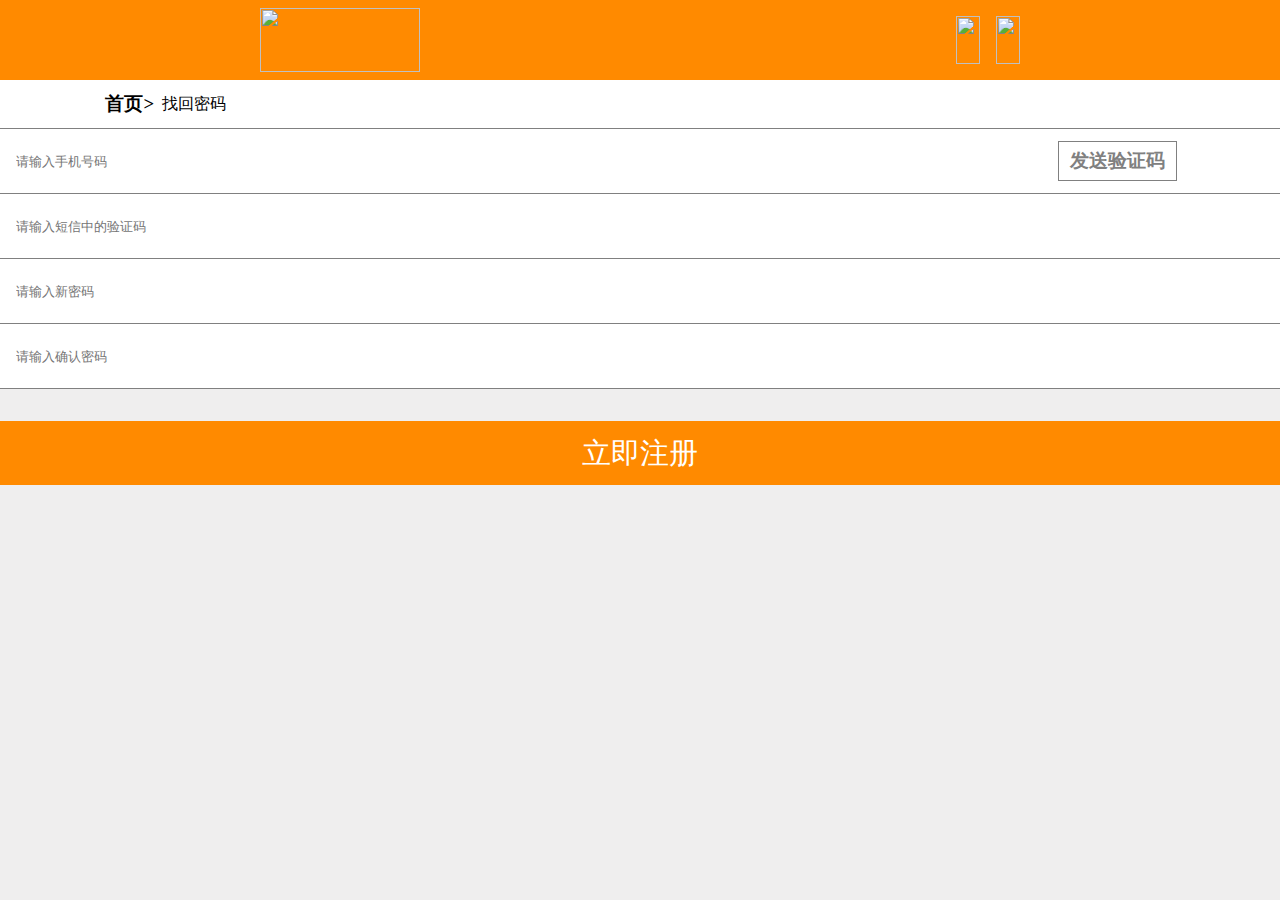
==== findPassword.html @ e48fac91 "''" ====
<!DOCTYPE html>
<html lang="en">
<head>
    <meta charset="UTF-8">
    <meta http-equiv="X-UA-Compatible" content="IE=edge">
    <meta name="viewport" content="width=device-width, initial-scale=1.0">
    <title>找回密码</title>
    <link rel="stylesheet" href="./css/public.css">
    <link rel="stylesheet" href="./css/register.css">
</head>
<body>
    
    <header>
        <div>
            <img src="images/index/logo.jpg" alt="">
        </div>
        <div>
            <img src="images/index/my.jpg" alt="">
            <img src="images/index/xiazai.jpg" alt="">
        </div>
    </header>
    
    <section>
        <div class="shouye">
            <p></p>
            <h3>首页&gt;</h3>
            <a href="#">找回密码</a>
            <p></p>
        </div>
        <div class="zhuce">
            <ul>
                <li>
                    <input type="text" placeholder="请输入手机号码">
                    <p></p>
                    <span>发送验证码</span>
                    <p></p>
                </li>
                <li>
                    <input type="text" placeholder="请输入短信中的验证码">
                </li>
                <li>
                    <input type="text" placeholder="请输入新密码">
                </li>
                <li>
                    <input type="text" placeholder="请输入确认密码">
                </li>
            </ul>
        </div>
        <button  class="btn">立即注册</button>
    </section>
</body>
</html>
---- css/public.css ----
* {
  margin: 0;
  padding: 0;
}
header {
  background-color: #ff8a00;
  height: 5rem;
  line-height: 5rem;
  display: flex;
  justify-content: space-around;
  align-items: center;
}
header > div:nth-of-type(1) {
  height: 4rem;
  width: 10rem;
  display: flex;
  justify-content: center;
}
header > div:nth-of-type(1) > img {
  width: 100%;
  height: 100%;
}
header > div:nth-of-type(2) {
  height: 3rem;
  width: 5rem;
  display: flex;
  justify-content: center;
}
header > div:nth-of-type(2) > img {
  width: 100%;
  height: 100%;
  margin-left: 1rem;
}
---- css/register.css ----
body {
  background-color: #efeeee;
}
body section {
  width: 100%;
}
body section > .shouye {
  height: 3rem;
  line-height: 3rem;
  width: 100%;
  display: flex;
  justify-content: flex-start;
  border-bottom: 1px solid gray;
  background-color: white;
}
body section > .shouye > p:nth-of-type(1) {
  flex: 1;
}
body section > .shouye > p:nth-of-type(2) {
  flex: 10;
}
body section > .shouye > span,
body section > .shouye > a {
  margin-left: 0.5rem;
  text-decoration: none;
  color: black;
}
body section .zhuce {
  background-color: white;
}
body section .zhuce > ul {
  display: flex;
  list-style: none;
  flex-direction: column;
  margin-bottom: 2rem;
}
body section .zhuce > ul li {
  height: 4rem;
  line-height: 4rem;
  border-bottom: 1px solid gray;
  padding: 0px 1rem;
}
body section .zhuce > ul li > input {
  border: none;
  outline: none;
}
body section .zhuce > ul > li:nth-of-type(1) {
  display: flex;
  justify-content: space-between;
}
body section .zhuce > ul > li:nth-of-type(1) > span {
  border: 1px solid gray;
  padding: 0.7rem;
  height: 1rem;
  line-height: 1rem;
  margin-top: 0.75rem;
  color: gray;
  font-weight: 900;
  font-family: '宋体';
  font-size: 1.2rem;
}
body section .zhuce > ul > li:nth-of-type(1) > p:nth-of-type(1) {
  flex: 10;
}
body section .zhuce > ul > li:nth-of-type(1) > p:nth-of-type(2) {
  flex: 1;
}
body section .btn {
  width: 100%;
  margin: 0 auto;
  height: 4rem;
  line-height: 4rem;
  background-color: #ff8a00;
  border: none;
  outline: none;
  font-size: 1.8rem;
  color: white;
}
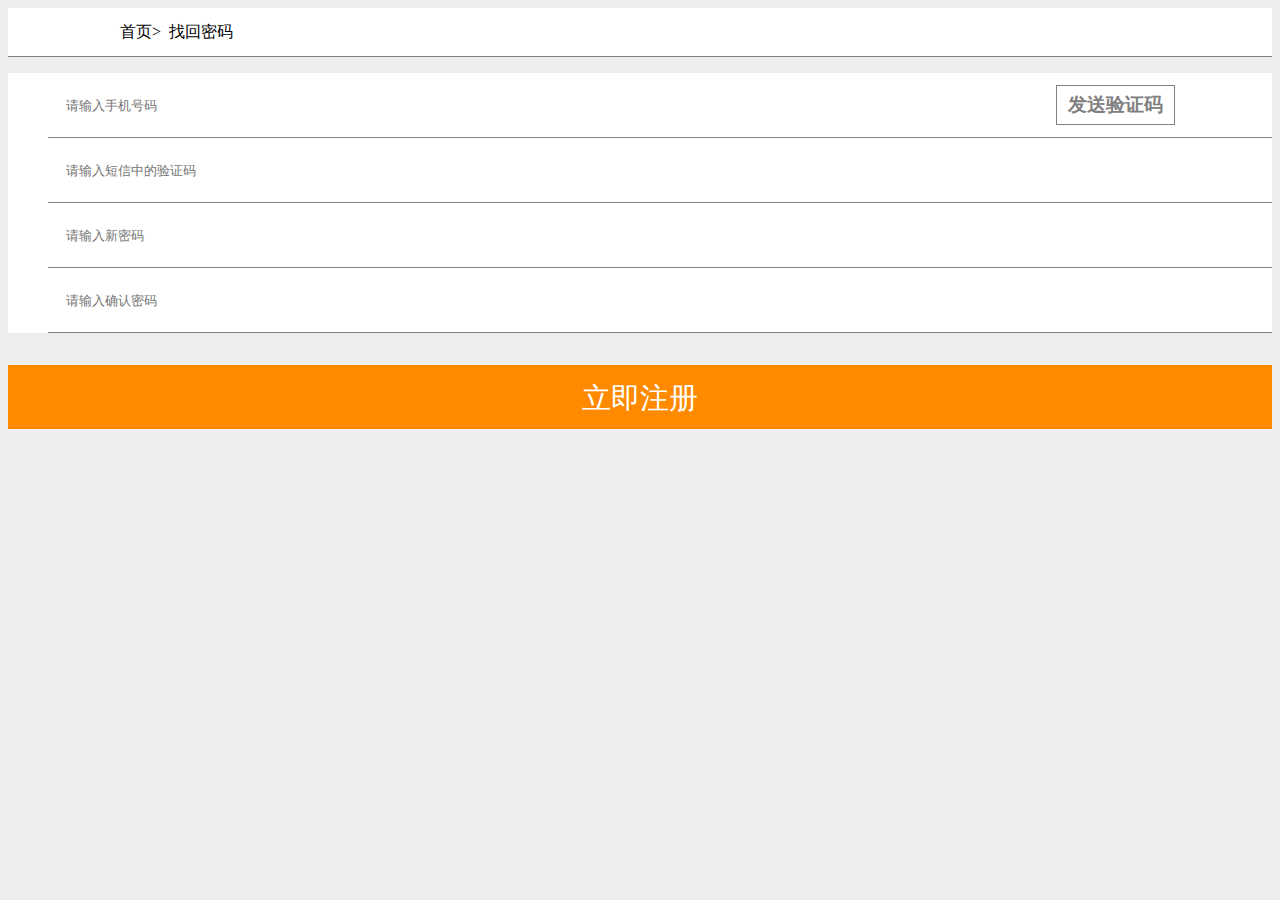
==== commit 97b8052c: "'修改页面样式'" ====
--- a/findPassword.html
+++ b/findPassword.html
@@ -5,25 +5,15 @@
     <meta http-equiv="X-UA-Compatible" content="IE=edge">
     <meta name="viewport" content="width=device-width, initial-scale=1.0">
     <title>找回密码</title>
-    <link rel="stylesheet" href="./css/public.css">
-    <link rel="stylesheet" href="./css/register.css">
+    <link rel="stylesheet" href="./less/public.css">
+    <link rel="stylesheet" href="./less/register.css">
 </head>
 <body>
-    
-    <header>
-        <div>
-            <img src="images/index/logo.jpg" alt="">
-        </div>
-        <div>
-            <img src="images/index/my.jpg" alt="">
-            <img src="images/index/xiazai.jpg" alt="">
-        </div>
-    </header>
     
     <section>
         <div class="shouye">
             <p></p>
-            <h3>首页&gt;</h3>
+            <span>首页&gt;</span>
             <a href="#">找回密码</a>
             <p></p>
         </div>
--- a/less/register.css
+++ b/less/register.css
@@ -0,0 +1,78 @@
+body {
+  background-color: #efeeee;
+}
+body section {
+  width: 100%;
+}
+body section > .shouye {
+  height: 3rem;
+  line-height: 3rem;
+  width: 100%;
+  display: flex;
+  justify-content: flex-start;
+  border-bottom: 1px solid gray;
+  background-color: white;
+}
+body section > .shouye > p:nth-of-type(1) {
+  flex: 1;
+}
+body section > .shouye > p:nth-of-type(2) {
+  flex: 10;
+}
+body section > .shouye > span,
+body section > .shouye > a {
+  margin-left: 0.5rem;
+  text-decoration: none;
+  color: black;
+}
+body section .zhuce {
+  background-color: white;
+}
+body section .zhuce > ul {
+  display: flex;
+  list-style: none;
+  flex-direction: column;
+  margin-bottom: 2rem;
+}
+body section .zhuce > ul li {
+  height: 4rem;
+  line-height: 4rem;
+  border-bottom: 1px solid gray;
+  padding: 0px 1rem;
+}
+body section .zhuce > ul li > input {
+  border: none;
+  outline: none;
+}
+body section .zhuce > ul > li:nth-of-type(1) {
+  display: flex;
+  justify-content: space-between;
+}
+body section .zhuce > ul > li:nth-of-type(1) > span {
+  border: 1px solid gray;
+  padding: 0.7rem;
+  height: 1rem;
+  line-height: 1rem;
+  margin-top: 0.75rem;
+  color: gray;
+  font-weight: 900;
+  font-family: '宋体';
+  font-size: 1.2rem;
+}
+body section .zhuce > ul > li:nth-of-type(1) > p:nth-of-type(1) {
+  flex: 10;
+}
+body section .zhuce > ul > li:nth-of-type(1) > p:nth-of-type(2) {
+  flex: 1;
+}
+body section .btn {
+  width: 100%;
+  margin: 0 auto;
+  height: 4rem;
+  line-height: 4rem;
+  background-color: #ff8a00;
+  border: none;
+  outline: none;
+  font-size: 1.8rem;
+  color: white;
+}
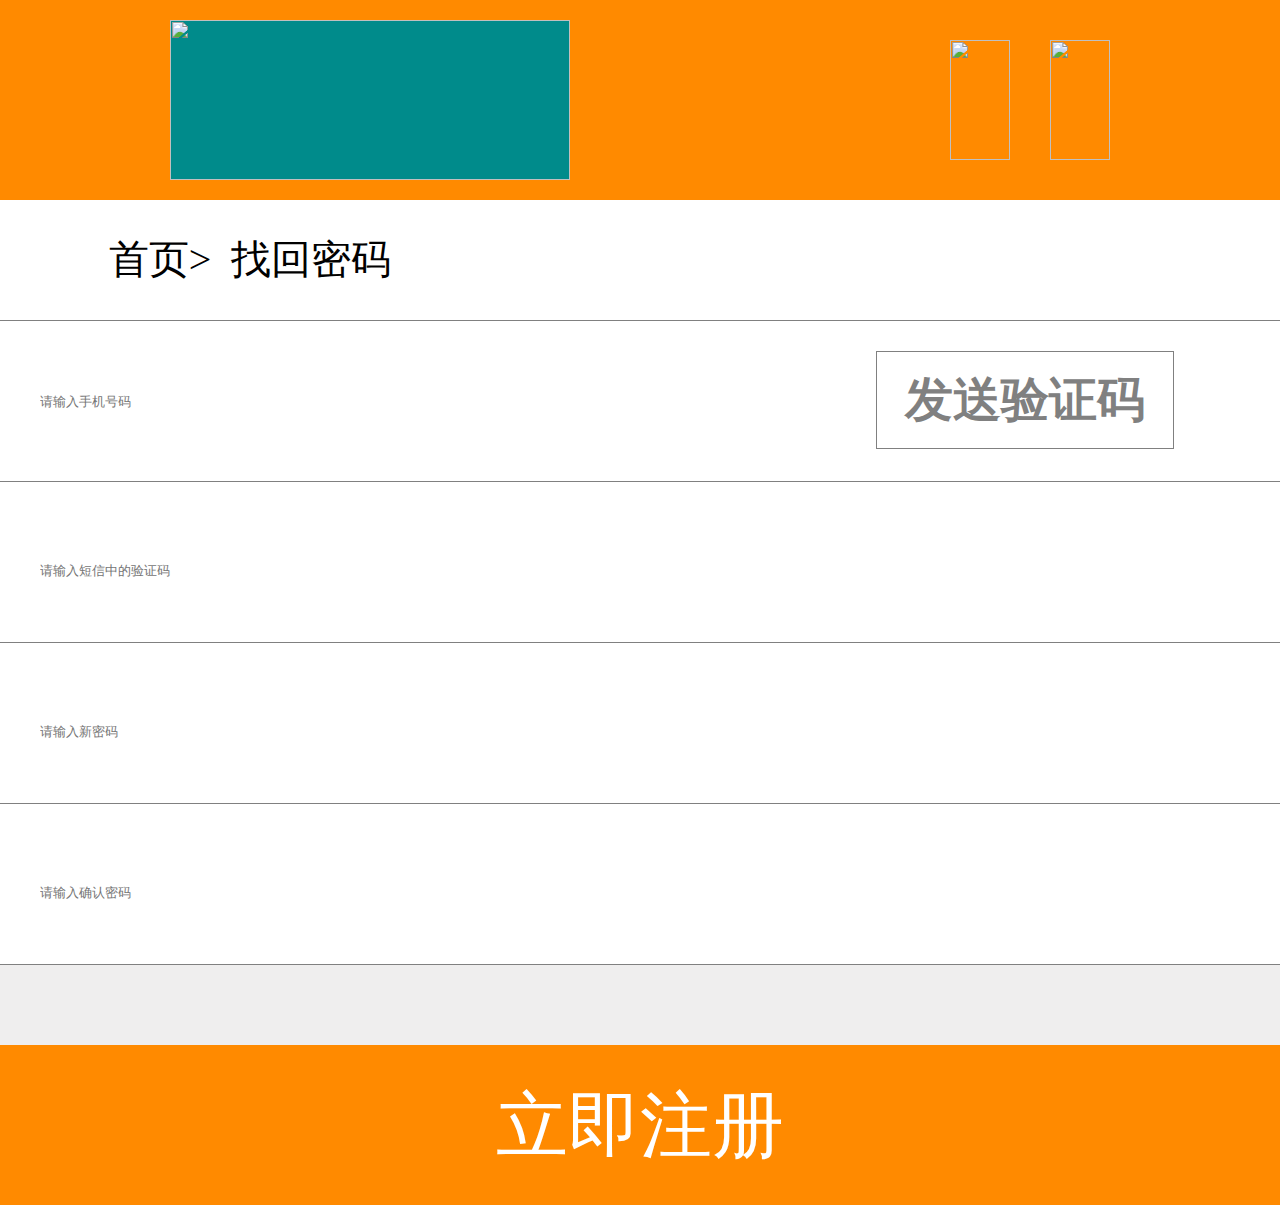
==== commit 1e60b95e: "'部分完成'" ====
--- a/findPassword.html
+++ b/findPassword.html
@@ -10,6 +10,16 @@
 </head>
 <body>
     
+    <!-- 头部 -->
+    <header>
+        <div class="logo">
+            <img src="./images/index/logo.jpg" alt="">
+        </div>
+        <div class="dengluXiazai">
+            <img src="./images/index/my.jpg" alt="">
+            <img src="./images/index/xiazai.jpg" alt="">
+        </div>
+    </header>
     <section>
         <div class="shouye">
             <p></p>
@@ -39,4 +49,5 @@
         <button  class="btn">立即注册</button>
     </section>
 </body>
-</html>+</html>
+<script src="./js/rem.js"></script>--- a/less/public.css
+++ b/less/public.css
@@ -0,0 +1,83 @@
+/* 公共 */
+* {
+  margin: 0;
+  padding: 0;
+}
+ul > li {
+  list-style: none;
+}
+body {
+  display: flex;
+  flex-direction: column;
+  /* 头部 */
+  /*  < !-- 底部 --> */
+}
+body header {
+  display: flex;
+  justify-content: space-around;
+  align-items: center;
+  height: 5rem;
+  line-height: 5rem;
+  background-color: #ff8a00;
+}
+body header .logo {
+  display: flex;
+  justify-content: center;
+  height: 4rem;
+  width: 10rem;
+  background-color: darkcyan;
+}
+body header .logo img {
+  height: 100%;
+  width: 100%;
+}
+body header .dengluXiazai {
+  height: 3rem;
+  width: 5rem;
+  display: flex;
+  justify-content: center;
+}
+body header .dengluXiazai img {
+  margin-left: 1rem;
+  height: 100%;
+  width: 100%;
+}
+body footer {
+  background: #2f3130;
+  color: #939494;
+  padding: 0 1.5rem;
+}
+body footer h2 {
+  font-size: 1.4rem;
+  height: 4rem;
+  line-height: 4rem;
+  border-bottom: 1px solid #3e403f;
+}
+body footer .content {
+  padding: 1.5rem 0;
+}
+body footer .content ul {
+  display: flex;
+}
+body footer .content ul li {
+  flex: 1;
+  text-align: center;
+  display: flex;
+  justify-items: center;
+}
+body footer .content ul li img {
+  width: 1.8rem;
+  height: 2.1rem;
+  margin-right: 1.6rem;
+  margin-left: 1rem;
+}
+body footer .content .text {
+  margin-top: 1.6rem;
+}
+body footer .content .text p:nth-of-type(1) {
+  font-size: 1.2rem;
+}
+body footer .content .text p {
+  line-height: 1.8rem;
+  text-align: center;
+}
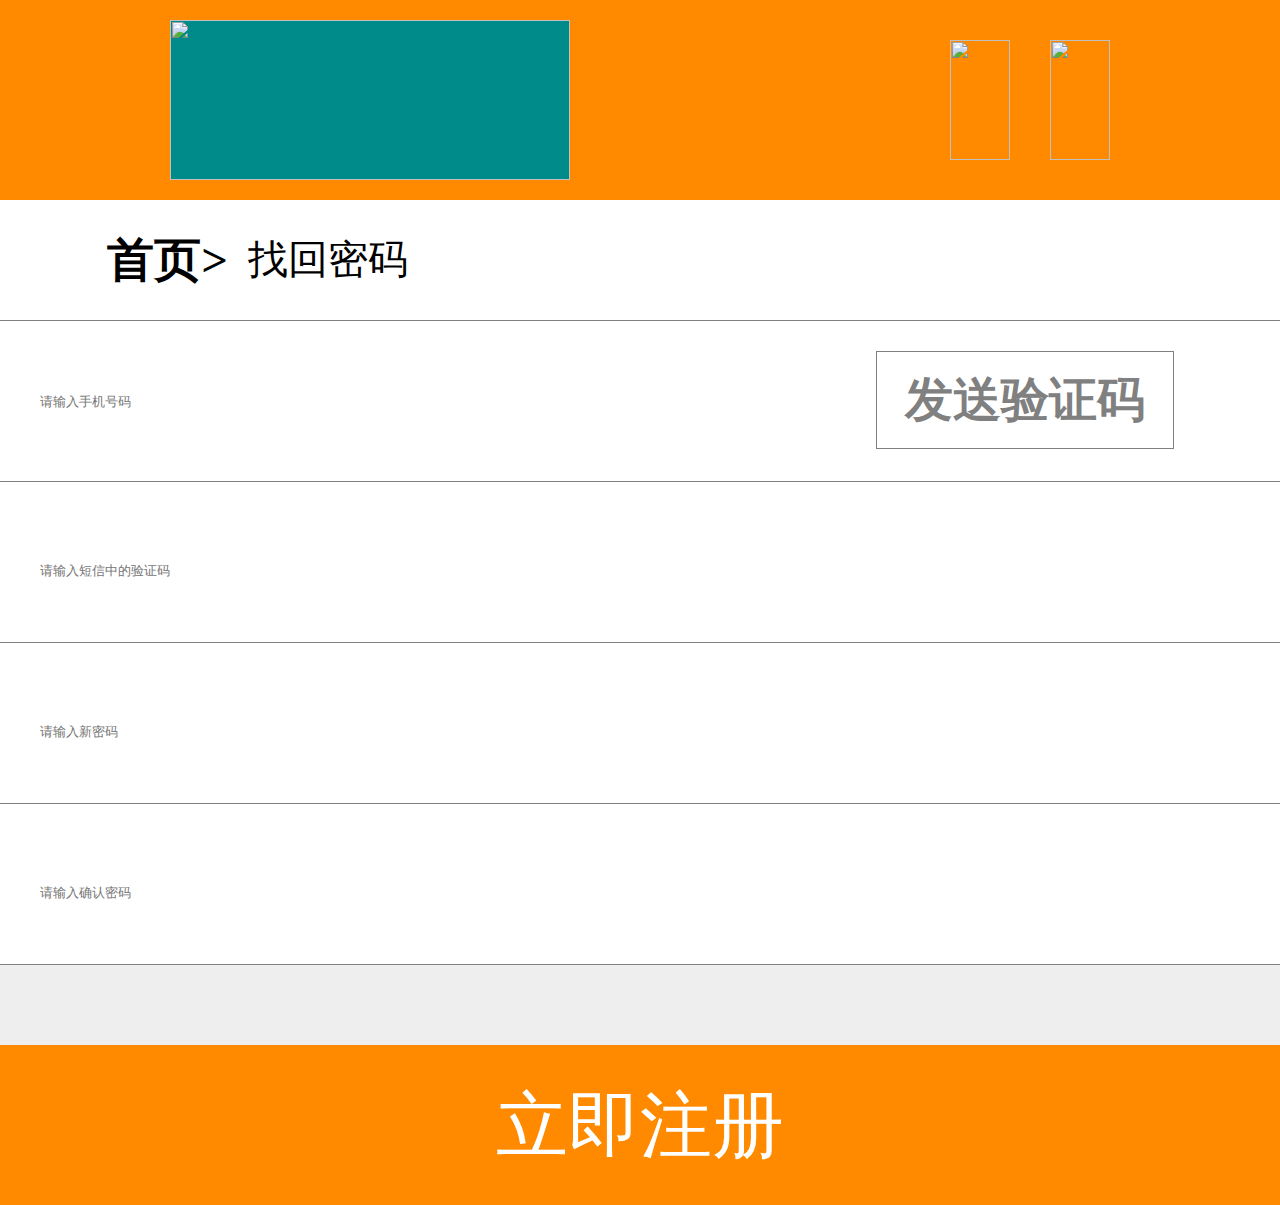
==== commit 57636586: "'登录页切换'" ====
--- a/findPassword.html
+++ b/findPassword.html
@@ -23,7 +23,9 @@
     <section>
         <div class="shouye">
             <p></p>
-            <span>首页&gt;</span>
+            <a href="./main.html">
+                <h3>首页&gt;</h3>
+            </a>
             <a href="#">找回密码</a>
             <p></p>
         </div>
--- a/less/public.css
+++ b/less/public.css
@@ -45,13 +45,14 @@
 body footer {
   background: #2f3130;
   color: #939494;
-  padding: 0 1.5rem;
+  padding: 0 2.5rem;
 }
 body footer h2 {
   font-size: 1.4rem;
   height: 4rem;
   line-height: 4rem;
   border-bottom: 1px solid #3e403f;
+  padding-left: 1rem;
 }
 body footer .content {
   padding: 1.5rem 0;
